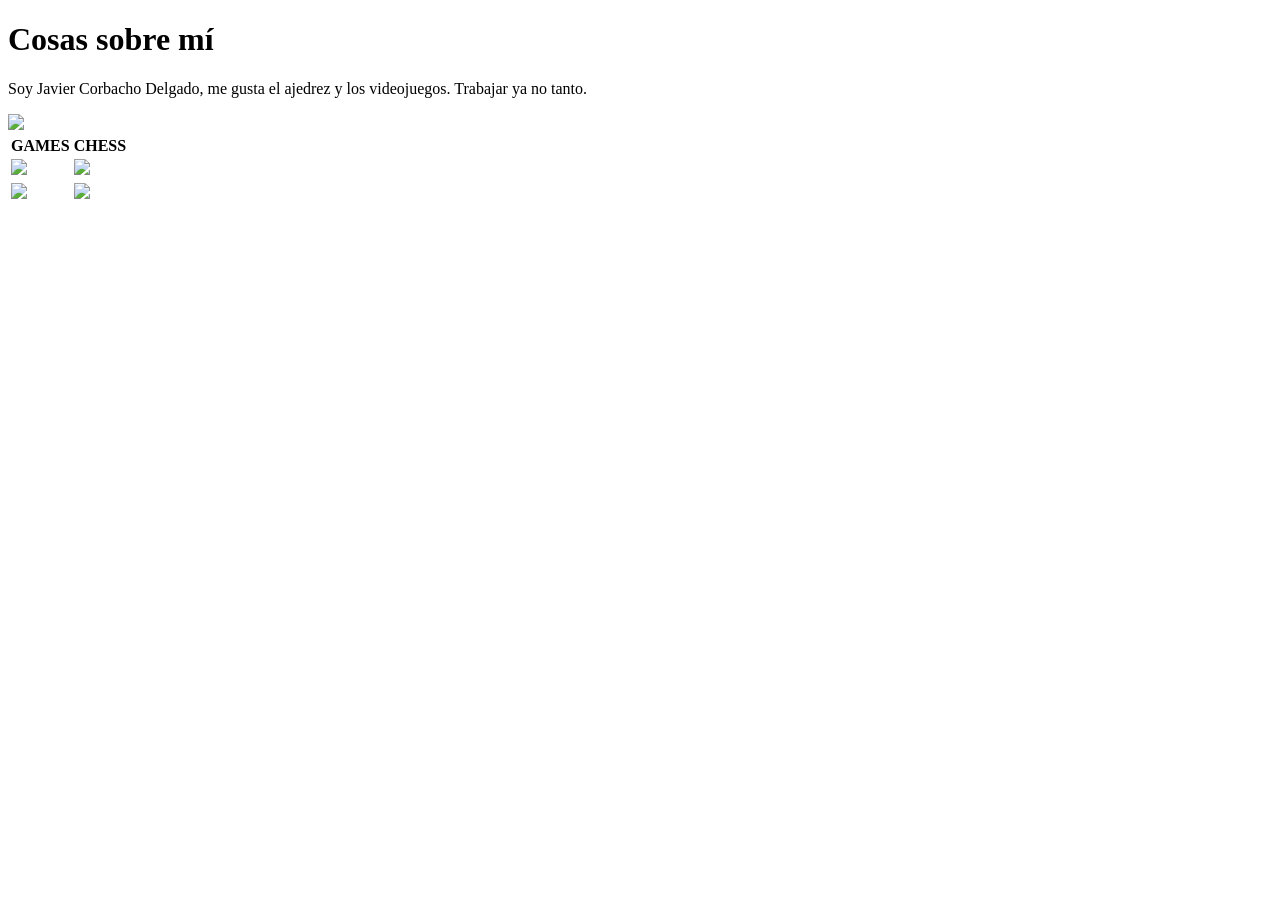
==== index.html @ 4c876dc3 "Create index.html" ====
<!DOCTYPE html>
<html>
<head>
<meta charset = "utf-8">
<link rel= "stylesheet" href= css/design.css>
</head>
<body>
<h1> Cosas sobre mí </h1>
<p> Soy Javier Corbacho Delgado, me gusta el ajedrez y los videojuegos. Trabajar ya no tanto.</p>

 <img src="imagen/persona.jpg" >

<table>
            <thead>
                <tr>
                    <th>GAMES</th>
                    <th>CHESS</th>
                </tr>
            </thead>
            <tbody>
            <tr>
                <td> <img src="imagen/videojuego.jpg" >    </td>
                <td><a> </a> <img src="imagen/juego.jpg" >   </td>
            </tr>
            <tr>
                <td> <img src="imagen/chess.jpg" >    </td>
                <td> <img src="imagen/ajedrez.jpg" >   </td>
            </tr>
            
</body>
<html>
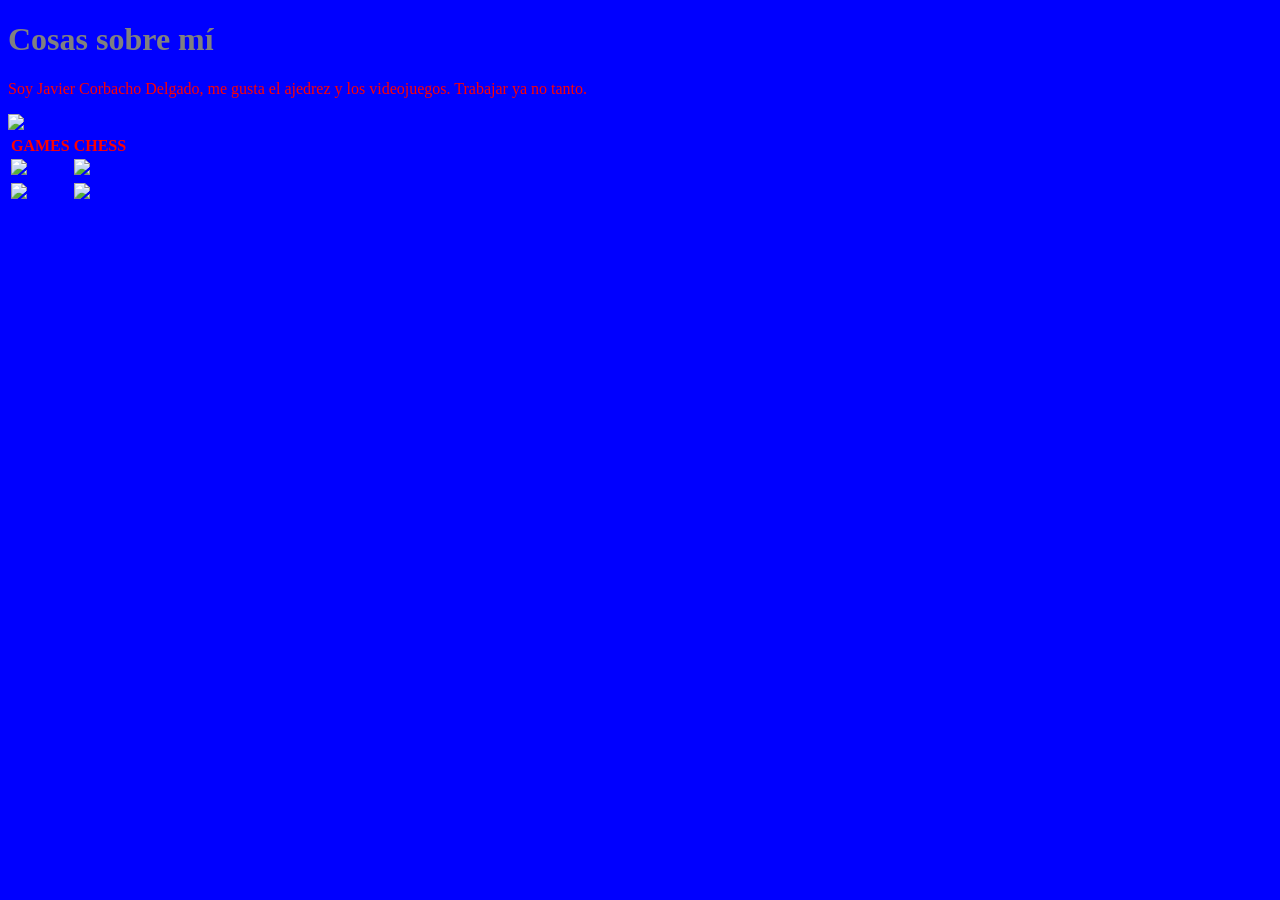
==== commit bcaa0197: "Update index.html" ====
--- a/index.html
+++ b/index.html
@@ -2,7 +2,7 @@
 <html>
 <head>
 <meta charset = "utf-8">
-<link rel= "stylesheet" href= css/design.css>
+<link rel= "stylesheet" href= design.css>
 </head>
 <body>
 <h1> Cosas sobre mí </h1>
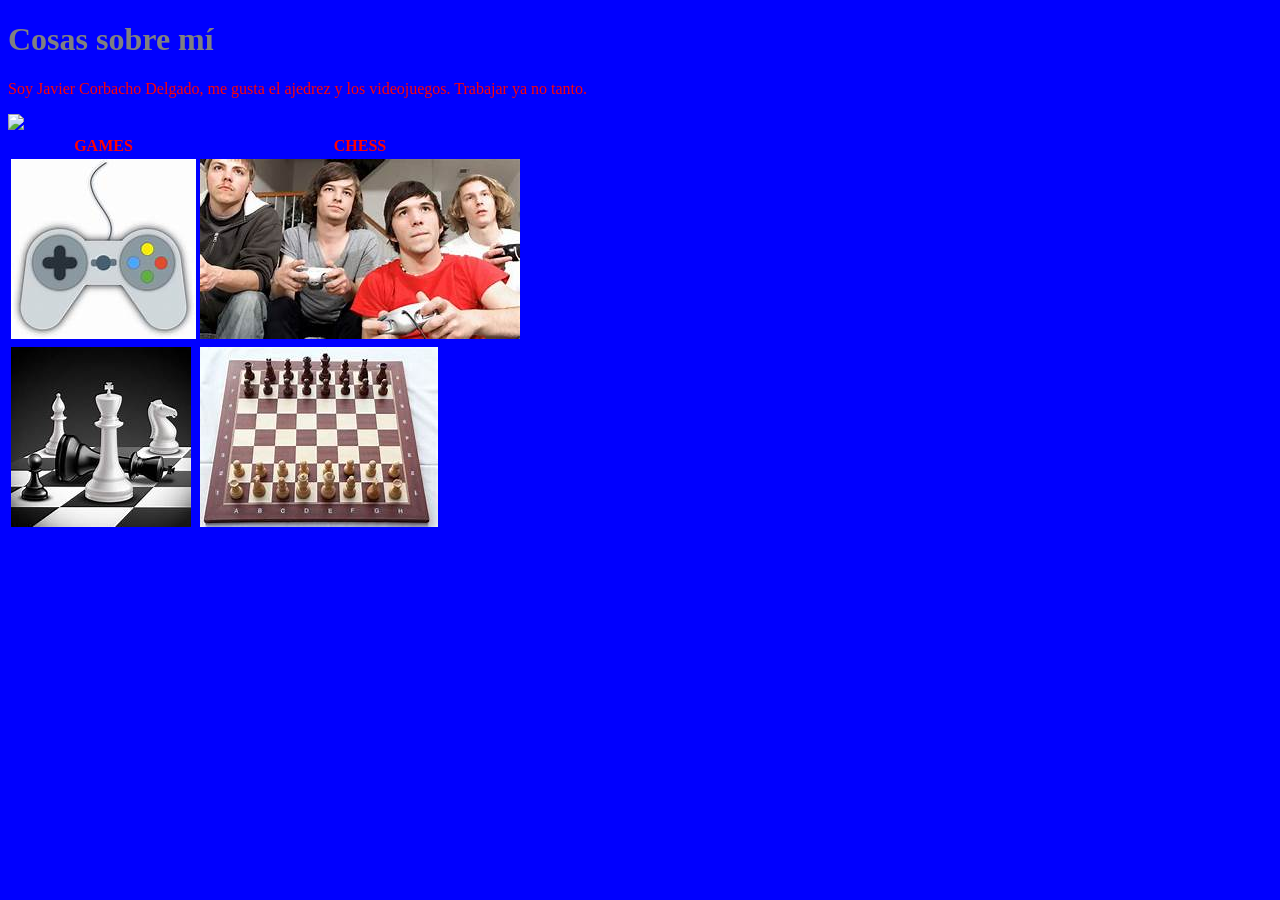
==== commit 5ef10db2: "Update index.html" ====
--- a/index.html
+++ b/index.html
@@ -19,12 +19,12 @@
             </thead>
             <tbody>
             <tr>
-                <td> <img src="imagen/videojuego.jpg" >    </td>
-                <td><a> </a> <img src="imagen/juego.jpg" >   </td>
+                <td> <img src="videojuego.jpg" >    </td>
+                <td><a> </a> <img src="juego.jpg" >   </td>
             </tr>
             <tr>
-                <td> <img src="imagen/chess.jpg" >    </td>
-                <td> <img src="imagen/ajedrez.jpg" >   </td>
+                <td> <img src="chess.jpg" >    </td>
+                <td> <img src="ajedrez.jpg" >   </td>
             </tr>
             
 </body>
